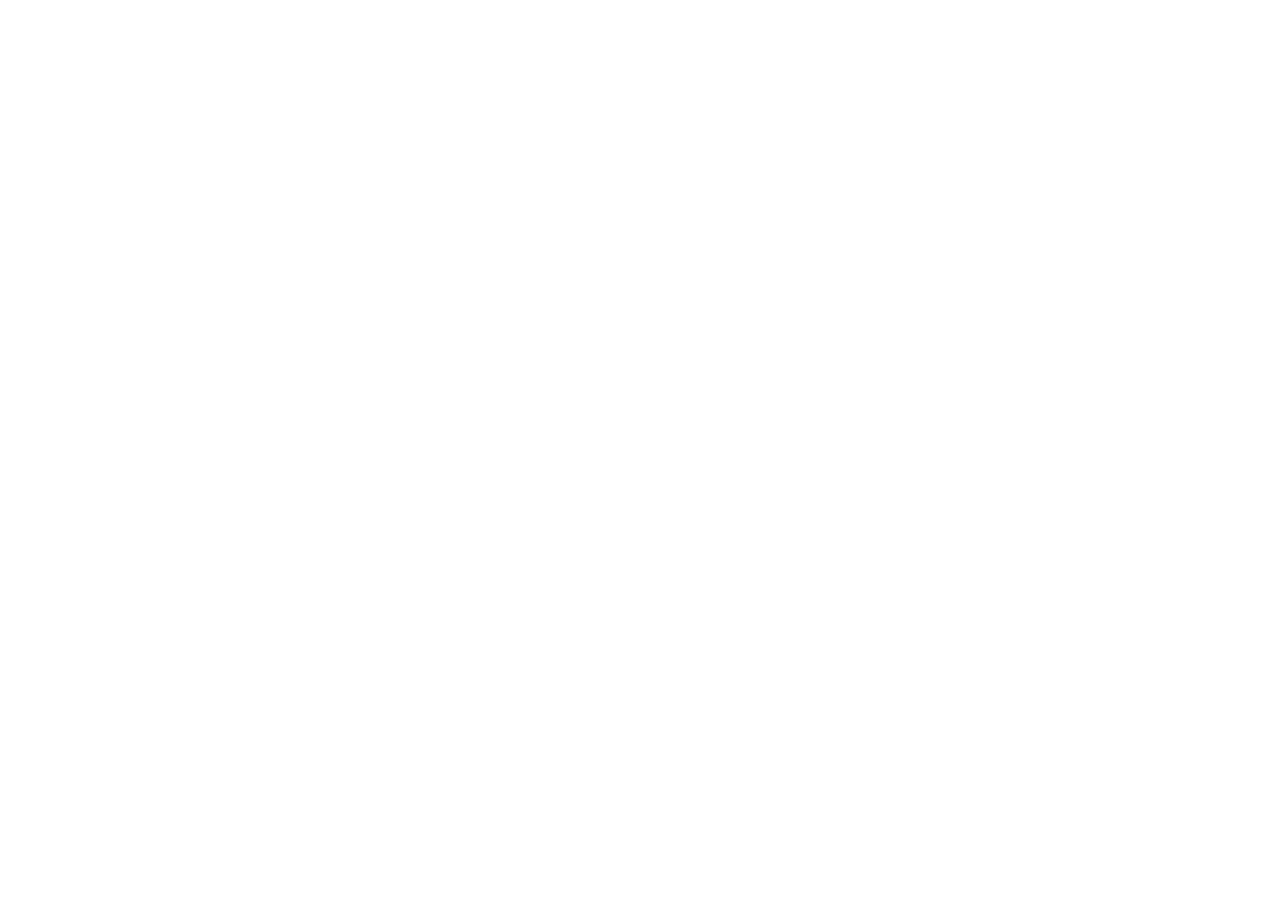
==== gamepage.html @ 4ddac803 "Initial files" ====
<!DOCTYPE html>
<html lang="en">
<head>
    <meta charset="UTF-8">
    <meta http-equiv="X-UA-Compatible" content="IE=edge">
    <meta name="viewport" content="width=device-width, initial-scale=1.0">
    <title>Game of Life</title>
</head>
<body>
    <div>
        
    </div>
</body>
</html>
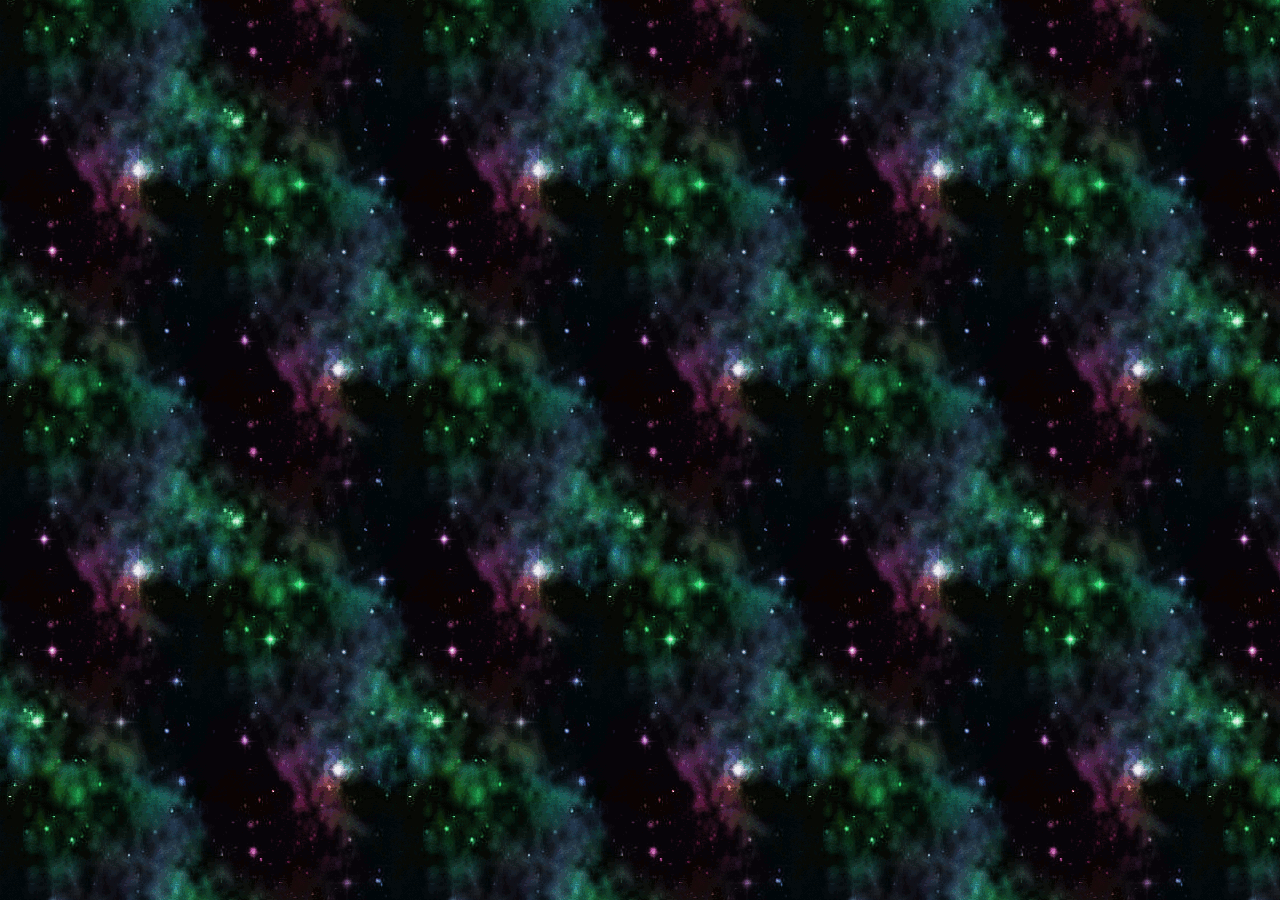
==== commit 03dce3a4: "updates" ====
--- a/gamepage.html
+++ b/gamepage.html
@@ -1,14 +1,19 @@
+
 <!DOCTYPE html>
 <html lang="en">
 <head>
     <meta charset="UTF-8">
     <meta http-equiv="X-UA-Compatible" content="IE=edge">
     <meta name="viewport" content="width=device-width, initial-scale=1.0">
+    <script src="game.js"></script>
+    <link rel="stylesheet" type="text/css" href="main.css">
     <title>Game of Life</title>
 </head>
 <body>
     <div>
-        
+        <div id="grid">
+            
+        </div>
     </div>
 </body>
 </html>--- a/main.css
+++ b/main.css
@@ -0,0 +1,64 @@
+body{
+    background-image: url('R.gif');
+}
+
+.content{
+    background-color: rgb(39, 184, 206);
+    border-radius: 10px;
+    border: 4px solid darkblue;
+    padding:10px;
+    margin:auto;
+    width:fit-content;
+    height:fit-content;
+}
+#links{
+    text-align: center;
+}
+#forms{
+    padding:15px;
+    margin-right:auto;
+    margin-left:auto;
+    background-color:darkslategray;
+    color:lavender;
+    width:fit-content;
+}
+
+hr{
+    color:purple;
+}
+
+.content h1{
+    text-align: center;
+}
+
+
+.form-inline {  
+    display: flex;
+    flex-direction: column;
+    align-items: stretch;
+  }
+  
+  .form-inline label {
+    margin: 5px 10px 5px 0;
+  }
+  
+  .form-inline input {
+    vertical-align: middle;
+    padding: 10px;
+    background-color: lavenderblush;
+    border: 1px solid #ddd;
+  }
+  
+  .form-inline button {
+    margin-top:10px;
+    padding: 10px 20px;
+    background-color: purple;
+    border: 1px solid #ddd;
+    color: white;
+    cursor: pointer;
+  }
+  
+  .form-inline button:hover {
+    background-color: royalblue;
+  }
+  